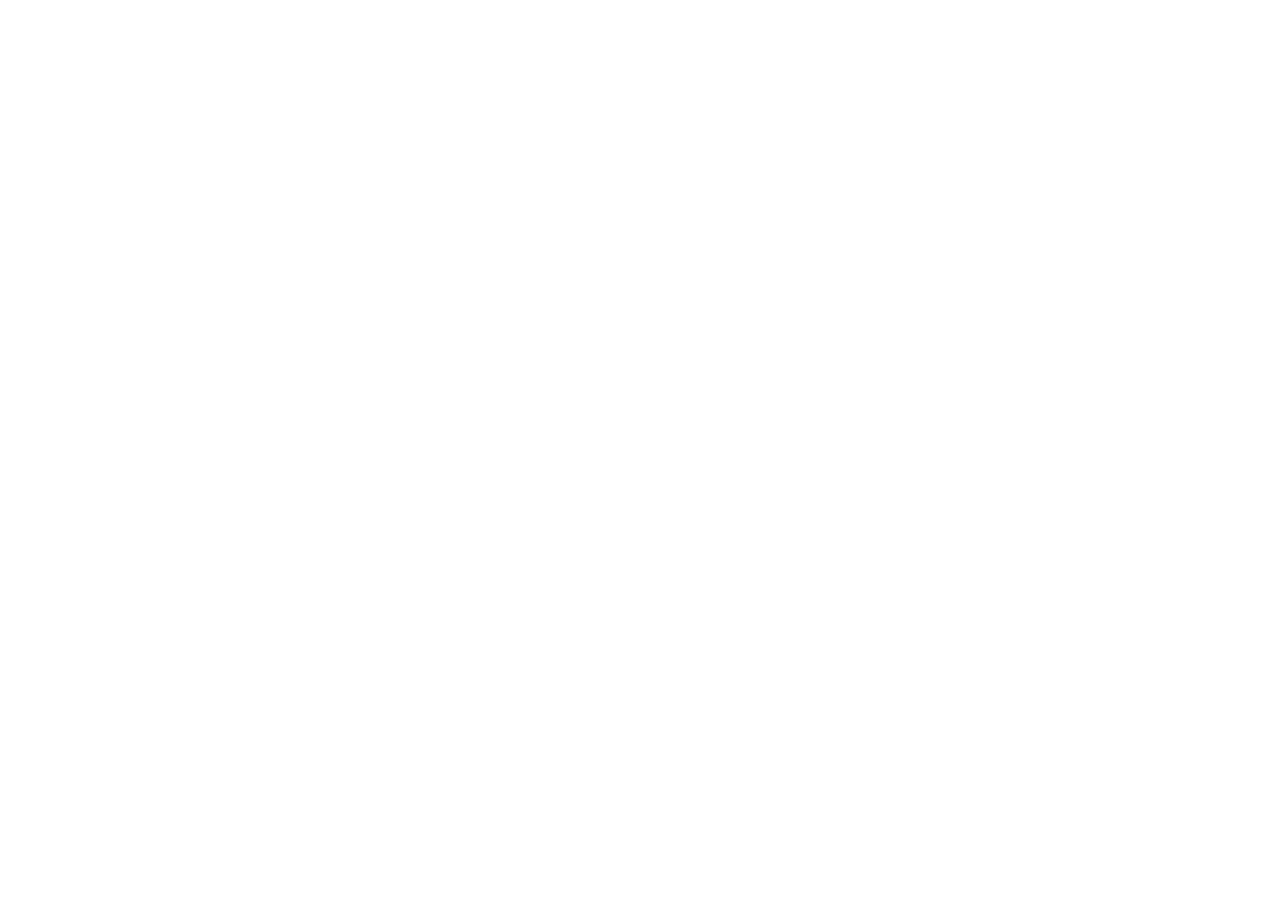
==== index.html @ 8ae2dff2 "replaced old webfonts files" ====
<!DOCTYPE html>
<html lang="en">
<head>
	<meta charset="UTF-8">
	<meta name="viewport" content="width=device-width, initial-scale=1.0">
	<title>Pet Store</title>
	<link rel="stylesheet" href="css/bootstrap.min.css">
	<link rel="stylesheet" href="css/all.min.css">
	<link rel="stylesheet" href="css/styles.css">
</head>
<body>

	<!-- scripts -->
	<script src="https://ajax.googleapis.com/ajax/libs/jquery/1.11.3/jquery.min.js"></script>
	<script src="js/bootstrap.min.js"></script>
</body>
</html>
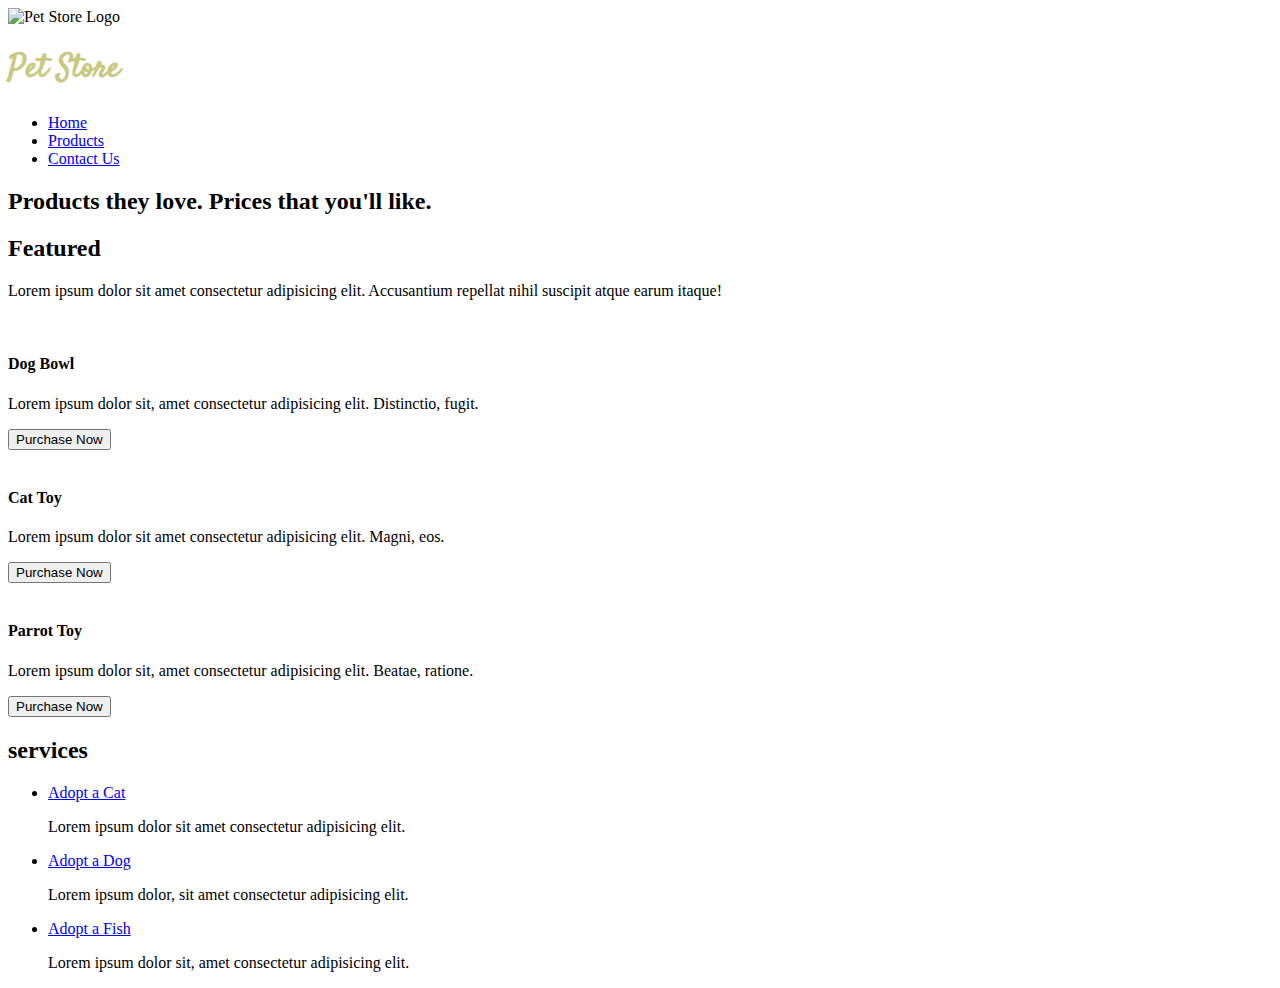
==== commit d62fd306: "Completed Navbar, jumbotron, and selection - HTML. Will need footer and Styling" ====
--- a/index.html
+++ b/index.html
@@ -9,6 +9,100 @@
 	<link rel="stylesheet" href="css/styles.css">
 </head>
 <body>
+<!--Navbar/Header-->
+<section class="container">
+	<header class="row">
+		<div class="col-xs-8 col-sm-4 col-md-6 centered">
+			<img src="img/petstore_logo.png" alt="Pet Store Logo" class="pull-left logo">
+			<h1 class="pull-left text-center">Pet Store</h1>
+		</div>
+		<nav class="col-xs-12 col-sm-7 col-md-6">
+			<ul class="nav nav-pills pull-right">
+				<li role="presentation" class="active">
+					<a href="#">Home</a>
+				</li>
+				<li role="presentation">
+					<a href="#">Products</a>
+				</li>
+				<li role="presentation">
+					<a href="contact.html">Contact Us</a></li>
+			</ul>
+		</nav>
+	</header>
+</div>
+<!-- END OF NAVBAR -->
+<!-- JUMBOTRON(HERO) -->
+<div class="jumbotron">
+	<div class="container textcenter text-uppercase">
+		<h2>Products they love. Prices that you'll like.</h2>
+	</div>
+</div>	
+<!-- END OF JUMBOTRON -->
+<!-- CONTENT OF FEATURE AND SERVICES -->
+<div class="container">
+	<div class="row">
+		<!--FEATURE -->
+		<div class="col-sm-7 text-justify featured">
+			<h2 class="text-uppercase">Featured</h2>
+			<p>Lorem ipsum dolor sit amet consectetur adipisicing elit. Accusantium repellat nihil suscipit atque earum itaque!</p>
+			<div class="row">
+				<div class="col-sm-4 product">
+					<div class="row">
+						<div class="col-sm-12 col-xs-6 img_box"><img src="img/product1.jpg" alt="" class="img-responsive"></div>
+						<div class="col-sm-12 col-xs-6">
+							<h4>Dog Bowl</h4>
+							<p>Lorem ipsum dolor sit, amet consectetur adipisicing elit. Distinctio, fugit.</p>
+							<button class="btn btn-xs center-block">Purchase Now</button>
+						</div>
+					</div>
+				</div>
+				<div class="col-sm-4 product">
+					<div class="row">
+						<div class="col-sm-12 col-xs-6 img_box"><img src="img/product2.jpg" alt="" class="img-responsive"></div>
+						<div class="col-sm-12 col-xs-6">
+							<h4>Cat Toy</h4>
+							<p>Lorem ipsum dolor sit amet consectetur adipisicing elit. Magni, eos.</p>
+							<button class="btn btn-xs center-block">Purchase Now</button>
+						</div>
+					</div>
+				</div>
+				<div class="col-sm-4 product">
+					<div class="row">
+						<div class="col-sm-12 col-xs-6 img_box"><img src="img/product3.jpg" alt="" class="img-responsive"></div>
+						<div class="col-sm-12 col-xs-6">
+							<h4>Parrot Toy</h4>
+							<p>Lorem ipsum dolor sit, amet consectetur adipisicing elit. Beatae, ratione.</p>
+							<button class="btn btn-xs center-block">Purchase Now</button>
+						</div>
+					</div>
+				</div>
+			</div>
+		</div>	
+		<!-- END OF -->
+		<!-- SERVICES -->
+	<aside class="col-sm-3 col-sm-offset-2">
+		<h2 class="text-center text-uppercase">services</h2>
+		<ul class="nav nav-pills nav-stacked text-center">
+			<li role="presentation">
+				<a href="#" class="text-uppercase">Adopt a Cat</a>
+				<p>Lorem ipsum dolor sit amet consectetur adipisicing elit.</p>
+			</li>
+			<li role="presentation">
+				<a href="#" class="text-uppercase">Adopt a Dog</a>
+				<p>Lorem ipsum dolor, sit amet consectetur adipisicing elit.</p>
+			</li>
+			<li role="presentation">
+				<a href="#" class="text-uppercase">Adopt a Fish</a>
+				<p>Lorem ipsum dolor sit, amet consectetur adipisicing elit.</p>
+			</li>
+		</ul>
+	</aside>
+		<!-- END OF -->
+	</div>
+</section>
+<!-- END OF F AND S -->
+
+
 
 	<!-- scripts -->
 	<script src="https://ajax.googleapis.com/ajax/libs/jquery/1.11.3/jquery.min.js"></script>
--- a/css/styles.css
+++ b/css/styles.css
@@ -0,0 +1,20 @@
+/* 
+TODO:
+[]-get google fonts for Satisfy and Open Sans
+*KEY*
+*primary color: #C9C983
+Primary heading font: 'satisfy',open sans
+*MAIN COLOR #EEDDCD
+*/
+/* NAVBAR SECTION */
+@import url(http://fonts.googleapis.com/css?family=Satisfy|Open+Sans:400,300,700);
+
+.logo{
+    width: 91px;
+}
+
+header h1{
+    color: #C9C983;
+    font-family: 'Satisfy', open-sans;
+    margin-top: 20px;
+}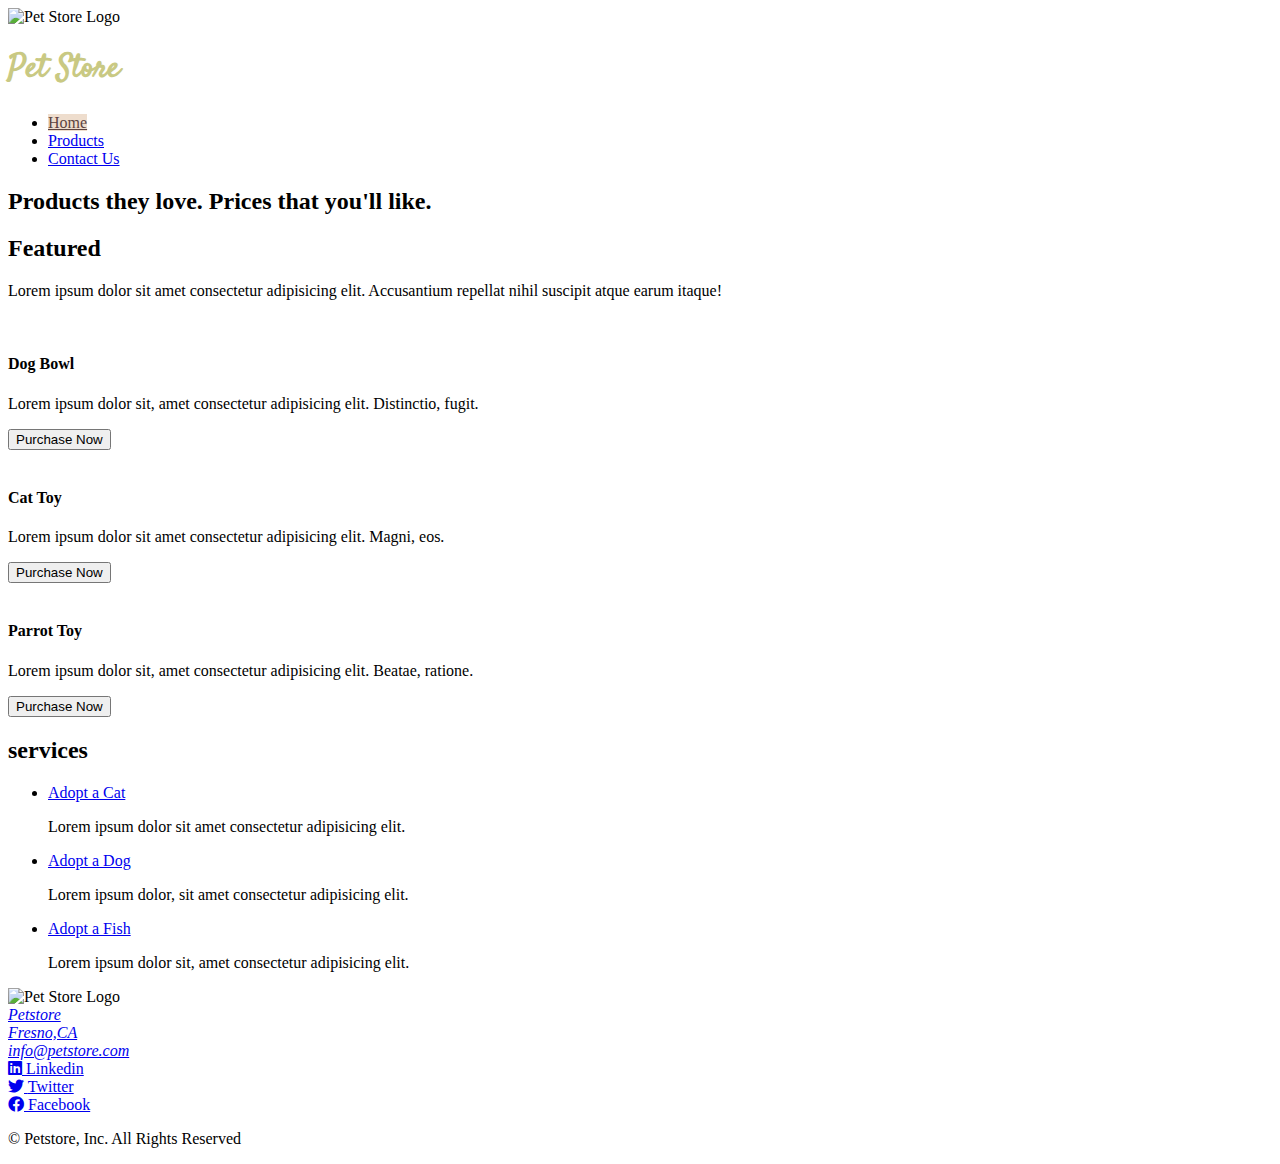
==== commit 7aecdf75: "Finished Footer, Need to style" ====
--- a/index.html
+++ b/index.html
@@ -101,6 +101,43 @@
 	</div>
 </section>
 <!-- END OF F AND S -->
+<!-- Footer -->
+<!-- End of -->
+<footer class="container-fluid">
+	<div class="row centered">
+		<div class="col-xs-6 col-sm-offset-1 col-sm-1"><img src="img/petstore_logo.png" alt="Pet Store Logo" class="logo"></div>
+		<div class="col-xs-6 col-sm-3 col-sm-offset-1 contact_info">
+			<address>
+				<a href="#">
+					Petstore
+					<br>
+						Fresno,CA<br>
+				</a><a href="#">info@petstore.com</a>
+			</address>
+		</div>
+		<div class="col-sm-2 social">
+			<a href="#">
+				<i class="fab fa-linkedin"></i>
+				<span class="hidden-xs">Linkedin</span>
+				<br class="hidden-xs">
+			</a>
+			<a href="#">
+				<i class="fab fa-twitter"></i>
+				<span class="hidden-xs">Twitter</span>
+				<br class="hidden-xs">
+			</a>
+			<a href="#">
+				<i class="fab fa-facebook"></i>
+				<span class="hidden-xs">Facebook</span>
+			</a>
+		</div>
+	</div>
+	<div class="row">
+		<div class="col-sm-12 text-center" id="fine_print">
+			<p>&copy; Petstore, Inc. All Rights Reserved</p>
+		</div>
+	</div>	
+</footer>
 
 
 
--- a/css/styles.css
+++ b/css/styles.css
@@ -17,4 +17,19 @@
     color: #C9C983;
     font-family: 'Satisfy', open-sans;
     margin-top: 20px;
+}
+
+.nav-pills>li.active>a{
+    color: #5C433F;
+    background-color: #EEDDCD;
+
+}
+
+.nav-pills>li.active>a hover{
+    color: #EEDDCD;
+    background-color: #5C433F;
+}
+
+.col-sm-4>.product{
+    background-color: #EEDDCD
 }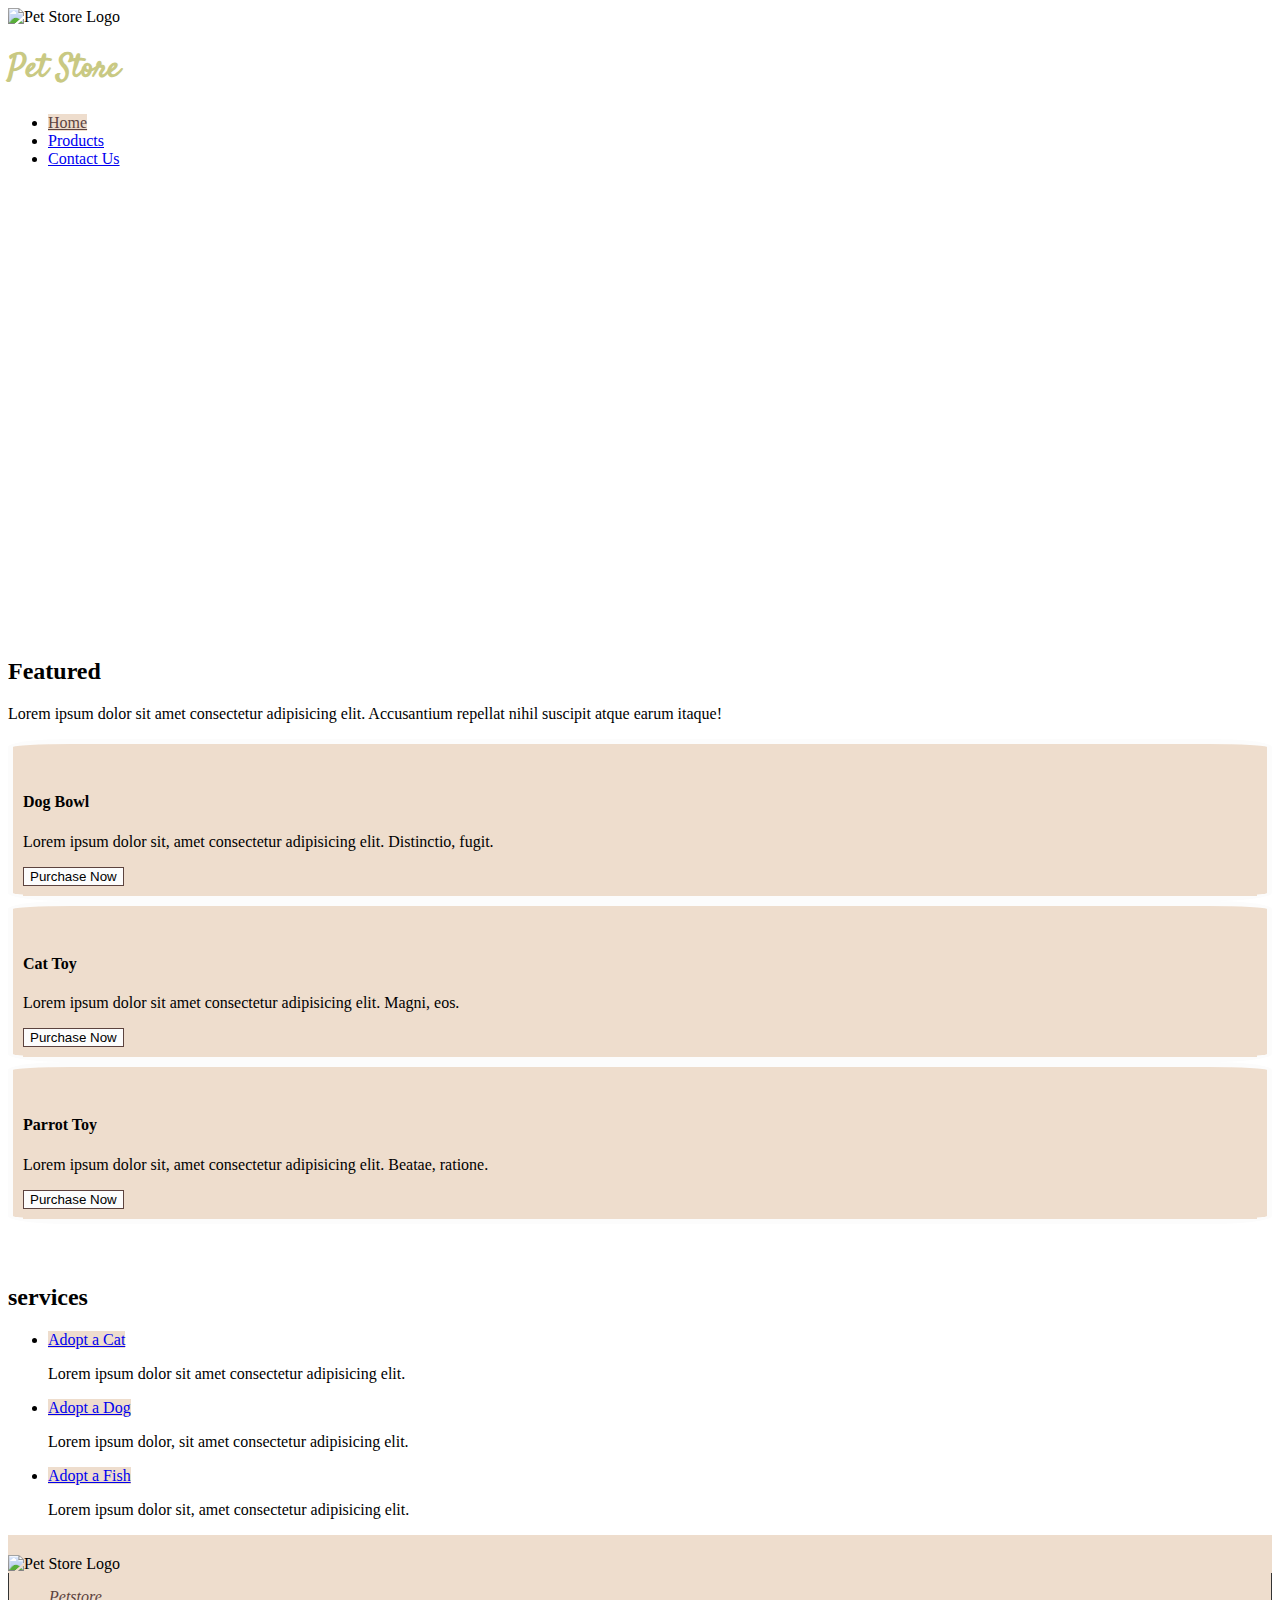
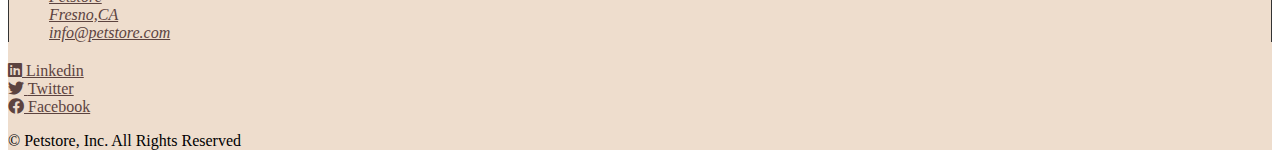
==== commit 1dbc4374: "FINISHED FOOTER, NEED TEXT_DECORATION" ====
--- a/index.html
+++ b/index.html
@@ -33,7 +33,7 @@
 <!-- END OF NAVBAR -->
 <!-- JUMBOTRON(HERO) -->
 <div class="jumbotron">
-	<div class="container textcenter text-uppercase">
+	<div class="container text-center text-uppercase">
 		<h2>Products they love. Prices that you'll like.</h2>
 	</div>
 </div>	
@@ -47,7 +47,7 @@
 			<p>Lorem ipsum dolor sit amet consectetur adipisicing elit. Accusantium repellat nihil suscipit atque earum itaque!</p>
 			<div class="row">
 				<div class="col-sm-4 product">
-					<div class="row">
+					<div class="row toy">
 						<div class="col-sm-12 col-xs-6 img_box"><img src="img/product1.jpg" alt="" class="img-responsive"></div>
 						<div class="col-sm-12 col-xs-6">
 							<h4>Dog Bowl</h4>
@@ -57,7 +57,7 @@
 					</div>
 				</div>
 				<div class="col-sm-4 product">
-					<div class="row">
+					<div class="row toy">
 						<div class="col-sm-12 col-xs-6 img_box"><img src="img/product2.jpg" alt="" class="img-responsive"></div>
 						<div class="col-sm-12 col-xs-6">
 							<h4>Cat Toy</h4>
@@ -67,7 +67,7 @@
 					</div>
 				</div>
 				<div class="col-sm-4 product">
-					<div class="row">
+					<div class="row toy">
 						<div class="col-sm-12 col-xs-6 img_box"><img src="img/product3.jpg" alt="" class="img-responsive"></div>
 						<div class="col-sm-12 col-xs-6">
 							<h4>Parrot Toy</h4>
--- a/css/styles.css
+++ b/css/styles.css
@@ -30,6 +30,79 @@
     background-color: #5C433F;
 }
 
-.col-sm-4>.product{
-    background-color: #EEDDCD
+.toy{
+    background-color: #EEDDCD;
+    margin: 0px 10px 0px 10px;
+    
+}
+
+.jumbotron{
+    background-image: url('../img/hero.jpg');
+    background-size: cover;
+    background-position: center;
+    height: 450px;
+}
+
+.jumbotron h2{
+    font-family: 'Open Sans', sans-serif;
+    font-weight: 300;
+    color: #fff;
+}
+
+.featured{
+    margin-bottom: 60px;
+}
+
+.product{
+    background-color: #EEDDCD;
+    border-radius: 5%;
+    border: 5px solid rgb(252, 252, 252)
+}
+
+.img_box{
+    margin: 10px 0px;
+}
+
+.product button{
+    margin-bottom: 10px;
+    background-color: rgb(252, 252, 252);
+    border: 1px solid #5C433F;
+}
+
+.product, aside a, footer{
+    background-color: #EEDDCD;
+}
+
+footer{
+    padding-top: 20px;
+    max-height: 100%;
+    
+}
+
+footer a{
+    color: #5C433F;
+
+}
+
+footer img{
+    height:90px;
+}
+
+.contact_info{
+    padding: 15px 0 0 40px;
+    border-right: 1px solid #333;
+    border-left: 1px solid #333;
+}
+
+.social{
+    padding-top: 15px;
+    margin: 5px 0 15px 0;
+    color: #333;
+}
+
+@media(max-width: 760px) {
+    -centered
+    -nav
+    -social
+    -aside
 }